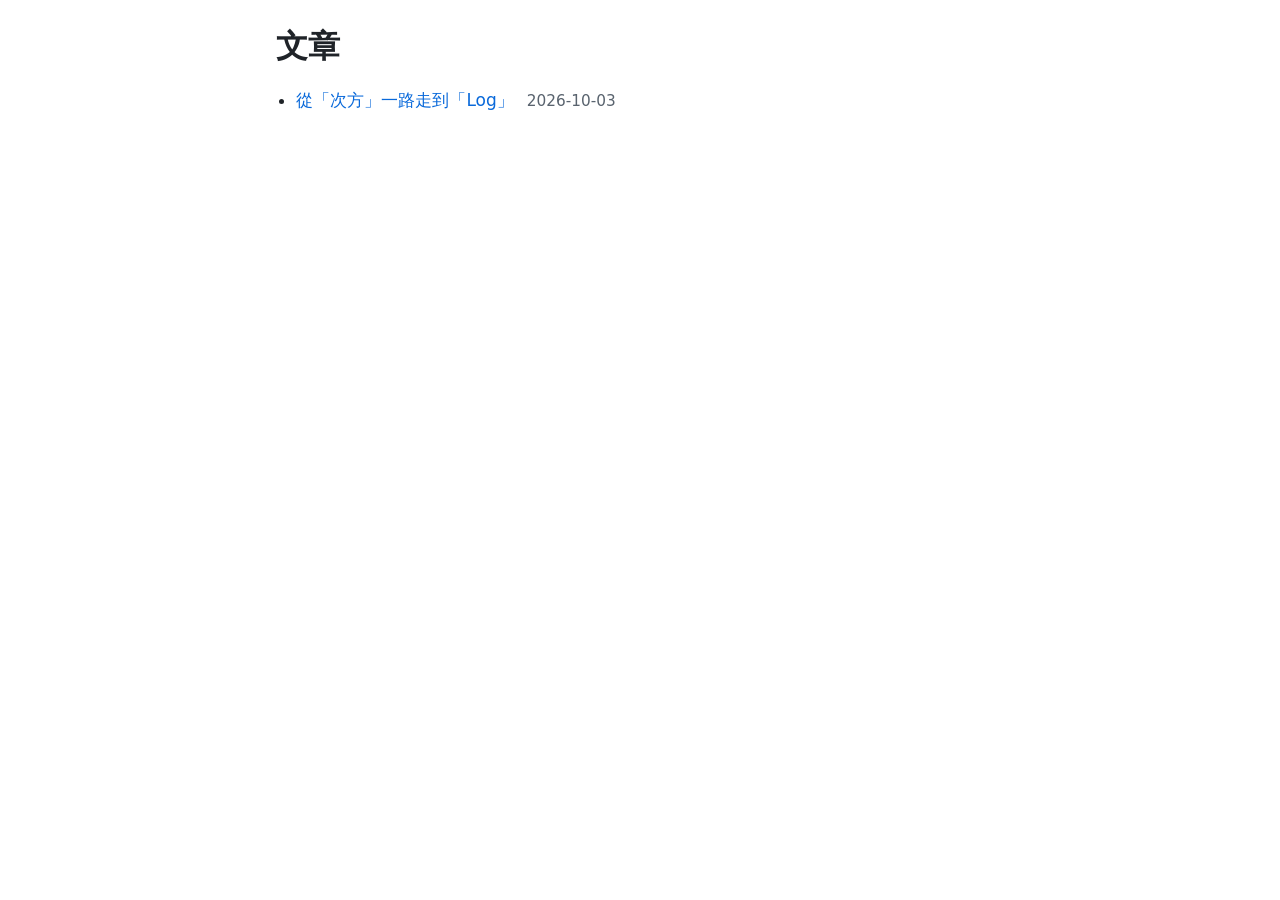
==== index.html @ 4e17fac3 "新增文章：從「次方」一路走到「Log」" ====
<!doctype html>
<html lang="zh-Hant-TW">
<head>
<meta charset="utf-8">
<meta name="viewport" content="width=device-width, initial-scale=1">
<title>文章</title>
<link rel="stylesheet" href="assets/style.css">
</head>
<body>
<article>
<h1>文章</h1>
<ul class="toc">
<!-- 新文章加在最上面：<li><a href="目錄名/">標題</a> <time>日期</time></li> -->
<li><a href="power-to-log/">從「次方」一路走到「Log」</a> <time>2026-10-03</time></li>
</ul>
</article>
</body>
</html>
---- assets/style.css ----
:root { --fg:#1f2328; --muted:#59636e; --bg:#ffffff; --line:#d1d9e0; --quote:#f6f8fa; --link:#0969da; }
@media (prefers-color-scheme: dark) {
  :root { --fg:#e6edf3; --muted:#9198a1; --bg:#0d1117; --line:#3d444d; --quote:#151b23; --link:#4493f8; }
}
* { box-sizing: border-box; }
body { margin:0; background:var(--bg); color:var(--fg);
  font-family: system-ui, -apple-system, "Segoe UI", "Noto Sans TC", "Microsoft JhengHei", sans-serif;
  line-height:1.8; font-size:17px; }
nav, article { max-width: 760px; margin: 0 auto; padding: 0 16px; }
nav { padding-top: 16px; font-size: 15px; }
article { padding-bottom: 64px; }
a { color: var(--link); text-decoration: none; }
a:hover { text-decoration: underline; }
h1 { font-size: 1.9em; line-height:1.3; margin: 0.8em 0 0.2em; }
h1 + p { color: var(--muted); margin-top: 0; }
h2 { font-size: 1.4em; margin-top: 2em; padding-bottom: .3em; border-bottom: 1px solid var(--line); }
h3 { font-size: 1.15em; margin-top: 1.6em; }
blockquote { margin: 1em 0; padding: .6em 1em; background: var(--quote); border-left: 4px solid var(--link); border-radius: 4px; }
blockquote p { margin: 0; }
.math { overflow-x: auto; overflow-y: hidden; padding: .2em 0; }
pre { overflow-x: auto; }
table { border-collapse: collapse; width: 100%; display: block; overflow-x: auto; }
th, td { border: 1px solid var(--line); padding: .4em .7em; text-align: left; }
th { background: var(--quote); }
.toc { padding-left: 1.2em; }
.toc time { color: var(--muted); font-size: .9em; margin-left: .5em; }
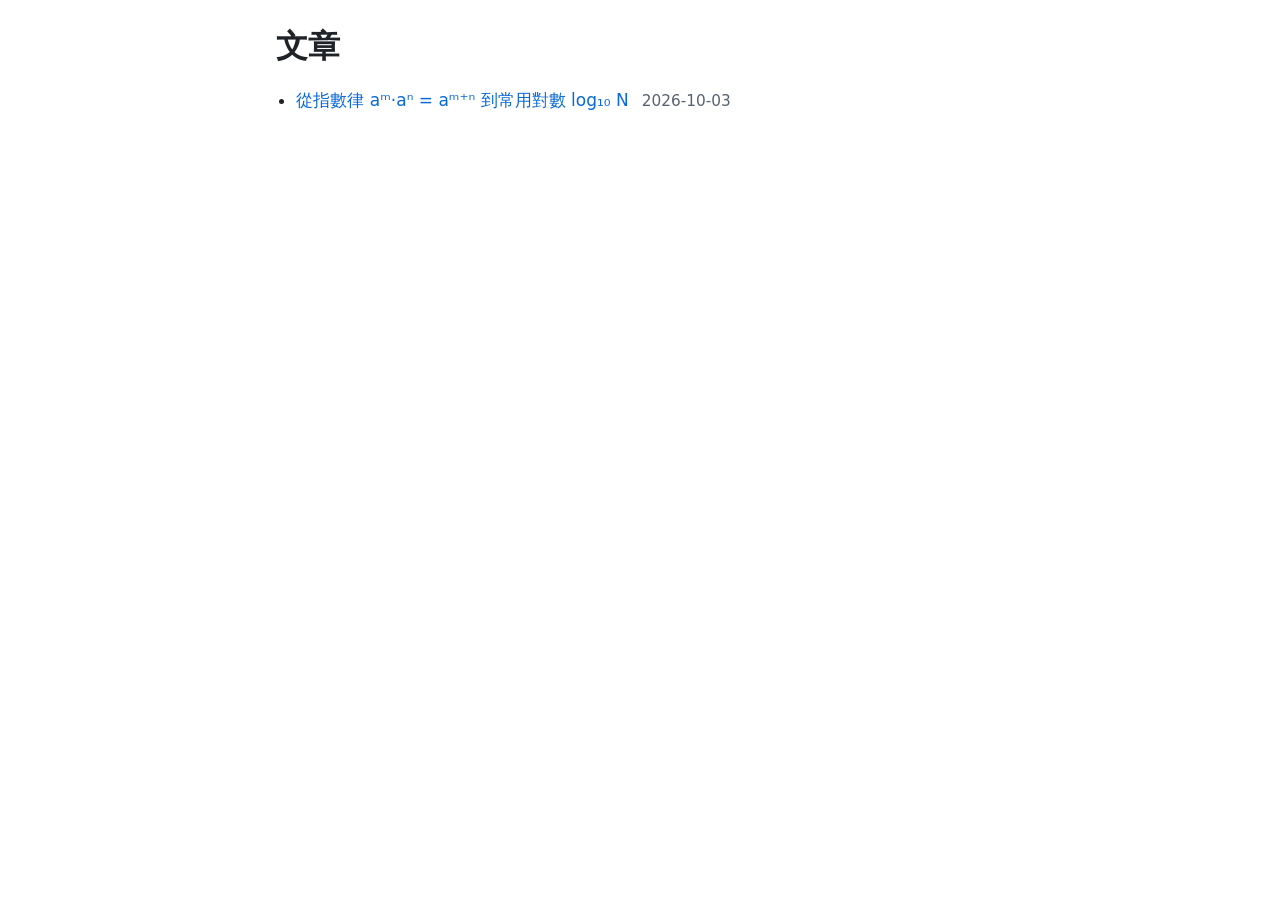
==== commit b0e1ac1b: "power-to-log：標題改為「從指數律到常用對數」並加入符號" ====
--- a/index.html
+++ b/index.html
@@ -11,7 +11,7 @@
 <h1>文章</h1>
 <ul class="toc">
 <!-- 新文章加在最上面：<li><a href="目錄名/">標題</a> <time>日期</time></li> -->
-<li><a href="power-to-log/">從「次方」一路走到「Log」</a> <time>2026-10-03</time></li>
+<li><a href="power-to-log/">從指數律 aᵐ·aⁿ = aᵐ⁺ⁿ 到常用對數 log₁₀ N</a> <time>2026-10-03</time></li>
 </ul>
 </article>
 </body>
--- a/assets/style.css
+++ b/assets/style.css
@@ -24,3 +24,57 @@
 th { background: var(--quote); }
 .toc { padding-left: 1.2em; }
 .toc time { color: var(--muted); font-size: .9em; margin-left: .5em; }
+
+/* ── 互動動畫（assets/anim.js） ─────────────────────────────────────── */
+:root { --card:#f8fafc; --chip:#dbe4ff; --chip-fg:#1c3d8a; --accent:#e8590c; --accent2:#1c7ed6; }
+@media (prefers-color-scheme: dark) {
+  :root { --card:#11161d; --chip:#1e2f57; --chip-fg:#c5d4ff; }
+}
+.widget { margin: 1.4em 0; padding: 14px 16px; border: 1px solid var(--line); border-radius: 10px; background: var(--card); }
+.w-title { font-weight: 600; font-size: .95em; color: var(--muted); margin-bottom: 8px; }
+.w-ctrl { display: flex; flex-wrap: wrap; gap: 8px; align-items: center; margin-top: 10px; }
+.w-btn { font: inherit; font-size: .9em; padding: 4px 12px; border: 1px solid var(--line); border-radius: 6px;
+  background: var(--bg); color: var(--fg); cursor: pointer; }
+.w-btn:hover:not(:disabled) { border-color: var(--link); }
+.w-btn:disabled { opacity: .4; cursor: default; }
+.w-count { font-size: .85em; color: var(--muted); min-width: 3.5em; text-align: center; }
+.w-eq { overflow-x: auto; overflow-y: hidden; min-height: 2.6em; }
+.w-note, .st-note { color: var(--muted); font-size: .95em; min-height: 1.7em; }
+.st-line { display: none; overflow-x: auto; overflow-y: hidden; opacity: .45; transition: opacity .3s; }
+.st-line .katex-display { margin: .35em 0; }
+.st-line.shown { display: block; }
+.st-line.current { opacity: 1; animation: rise .45s ease-out; }
+@keyframes rise { from { opacity: 0; transform: translateY(8px); } to { opacity: 1; transform: none; } }
+.chips { display: flex; flex-wrap: wrap; gap: 6px; min-height: 40px; align-items: center; }
+.chips.empty::before { content: '（沒有任何數字）'; color: var(--muted); font-size: .9em; }
+.chip { width: 34px; height: 34px; border-radius: 8px; display: inline-flex; align-items: center; justify-content: center;
+  font-weight: 600; background: var(--chip); color: var(--chip-fg); position: relative; transition: background .3s, color .3s, transform .3s; }
+.chip.pop { animation: pop .35s ease-out; }
+@keyframes pop { from { transform: scale(.2); opacity: 0; } to { transform: none; opacity: 1; } }
+.chip.lit { background: var(--accent); color: #fff; transform: translateY(-3px); }
+.chip[data-n]::after { content: attr(data-n); position: absolute; top: -9px; right: -7px; font-size: 11px; line-height: 16px;
+  min-width: 16px; padding: 0 3px; border-radius: 8px; background: var(--fg); color: var(--bg); text-align: center; }
+.groups { display: flex; flex-wrap: wrap; align-items: flex-end; gap: 10px; transition: gap .5s; }
+.group { border: 2px dashed var(--line); border-radius: 10px; padding: 6px 8px 8px; transition: border-color .5s, padding .5s; }
+.group-label { text-align: center; font-size: .9em; height: 1.6em; transition: opacity .4s; }
+.group-op { width: 1em; text-align: center; font-size: 1.3em; color: var(--muted); padding-bottom: 12px; overflow: hidden;
+  transition: opacity .4s, width .5s; }
+.groups.merged { gap: 6px; }
+.groups.merged .group { border-color: transparent; padding-left: 0; padding-right: 0; }
+.groups.merged .group-label, .groups.merged .group-op { opacity: 0; }
+.groups.merged .group-op { width: 0; }
+.w-slider { display: flex; align-items: center; gap: 8px; flex-wrap: wrap; font-size: .95em; }
+.w-slider b { min-width: 3.2em; }
+.w-slider input { width: min(320px, 70vw); accent-color: var(--accent); }
+.w-presets { display: flex; flex-wrap: wrap; gap: 6px; }
+.ruler { position: relative; height: 64px; margin: 6px 10px 18px; }
+.ruler::before { content: ''; position: absolute; left: 0; right: 0; top: 20px; height: 2px; background: var(--line); }
+.tick { position: absolute; top: 15px; width: 1px; height: 12px; background: var(--line); }
+.tick.major { top: 10px; height: 22px; background: var(--muted); }
+.tick-label { position: absolute; top: 22px; left: 50%; transform: translateX(-50%); font-size: .8em; color: var(--muted); white-space: nowrap; }
+.bar { position: absolute; left: 0; top: 54px; height: 10px; display: flex; width: 100%; }
+.bar-int { background: var(--accent2); border-radius: 5px 0 0 5px; height: 100%; }
+.bar-frac { background: var(--accent); border-radius: 0 5px 5px 0; height: 100%; }
+.marker { position: absolute; top: 14px; width: 14px; height: 14px; margin-left: -7px; border-radius: 50%;
+  background: var(--accent); box-shadow: 0 0 0 3px var(--bg); }
+@media (prefers-reduced-motion: reduce) { .widget * { animation: none !important; transition: none !important; } }
